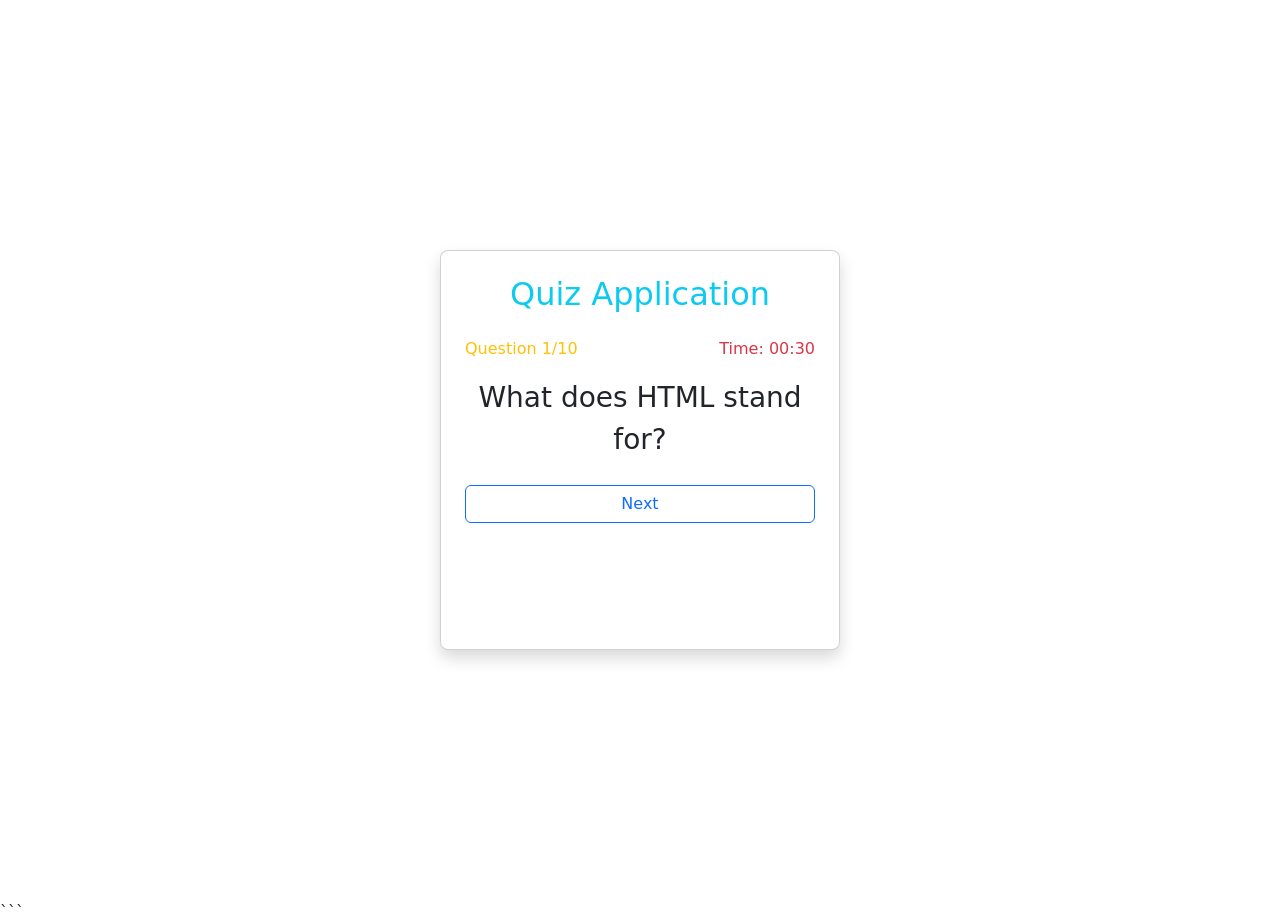
==== 20_quiz/index.html @ 86b4be5e "Add files via upload" ====
<!doctype html>

<html lang="en">

<head>
    <meta charset="utf-8">
    <meta name="viewport" content="width=device-width, initial-scale=1">

<title>Quiz App</title>

<link rel="stylesheet" href="style.css">

<link href="https://cdn.jsdelivr.net/npm/bootstrap@5.3.8/dist/css/bootstrap.min.css"
    rel="stylesheet">

</head>

<body>

<div class="container d-flex justify-content-center align-items-center vh-100">

    <div class="card shadow card-quiz rounded-3 p-4">

        <h2 class="text-center text-info mb-4">Quiz Application</h2>

        <div class="d-flex justify-content-between">
            <p id="Qnsnumber" class="text-warning">Question 1/10</p>
            <p id="Timer" class="text-danger">Time: 00:30</p>
        </div>

        <p class="fs-3 text-center" id="Quizqns">
            Quiz Question
        </p>

        <div id="option" class="row g-2">
        </div>

        <button id="nextBtn" class="btn btn-outline-primary mt-3">
            Next
        </button>

    </div>

</div>

<script src="script.js"></script>
```

</body>

</html>
---- 20_quiz/style.css ----
* {
  margin: 0;
  padding: 0;
  box-sizing: border-box;
  }

.card-quiz {
width: 400px;
min-height: 400px;
}
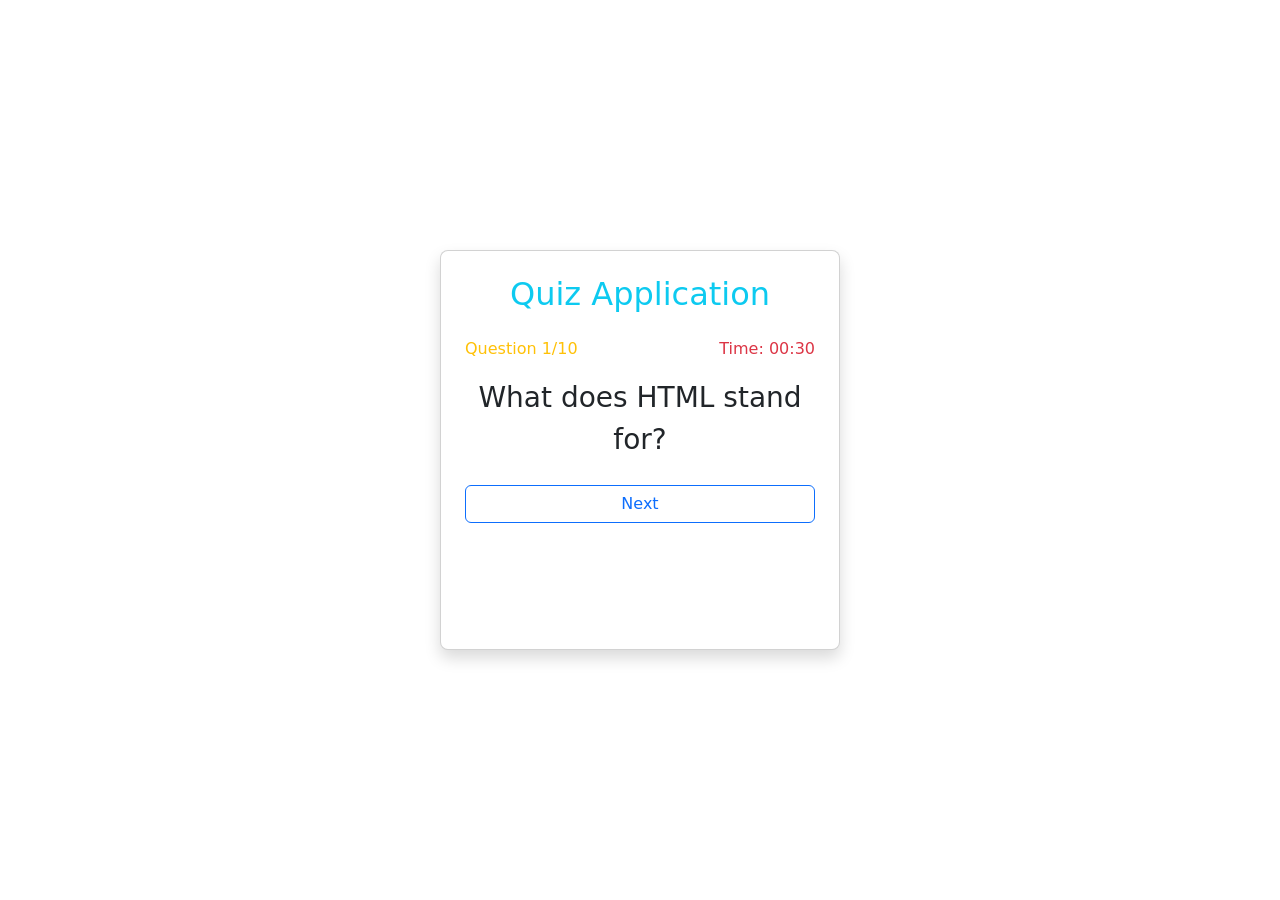
==== commit 781543bf: "Fix HTML structure and update title and button ID" ====
--- a/20_quiz/index.html
+++ b/20_quiz/index.html
@@ -1,21 +1,14 @@
 <!doctype html>
-
 <html lang="en">
-
-<head>
+  <head>
     <meta charset="utf-8">
     <meta name="viewport" content="width=device-width, initial-scale=1">
-
-<title>Quiz App</title>
-
-<link rel="stylesheet" href="style.css">
-
-<link href="https://cdn.jsdelivr.net/npm/bootstrap@5.3.8/dist/css/bootstrap.min.css"
-    rel="stylesheet">
-
-</head>
-
-<body>
+    <title>Quiz Aplication</title>
+    <link rel="stylesheet" href="style.css">
+    <link href="https://cdn.jsdelivr.net/npm/bootstrap@5.3.8/dist/css/bootstrap.min.css" rel="stylesheet" integrity="sha384-sRIl4kxILFvY47J16cr9ZwB07vP4J8+LH7qKQnuqkuIAvNWLzeN8tE5YBujZqJLB" crossorigin="anonymous">
+  </head>
+  <body>
+    
 
 <div class="container d-flex justify-content-center align-items-center vh-100">
 
@@ -35,17 +28,15 @@
         <div id="option" class="row g-2">
         </div>
 
-        <button id="nextBtn" class="btn btn-outline-primary mt-3">
-            Next
-        </button>
+        <button id="nextbtn" class="btn btn-outline-primary mt-3">
+    Next
+</button>
 
+        <div id="result"></div>
     </div>
 
 </div>
-
-<script src="script.js"></script>
-```
-
-</body>
-
+<script src="./script.js"></script>
+    <script src="https://cdn.jsdelivr.net/npm/bootstrap@5.3.8/dist/js/bootstrap.bundle.min.js" integrity="sha384-FKyoEForCGlyvwx9Hj09JcYn3nv7wiPVlz7YYwJrWVcXK/BmnVDxM+D2scQbITxI" crossorigin="anonymous"></script>
+  </body>
 </html>
